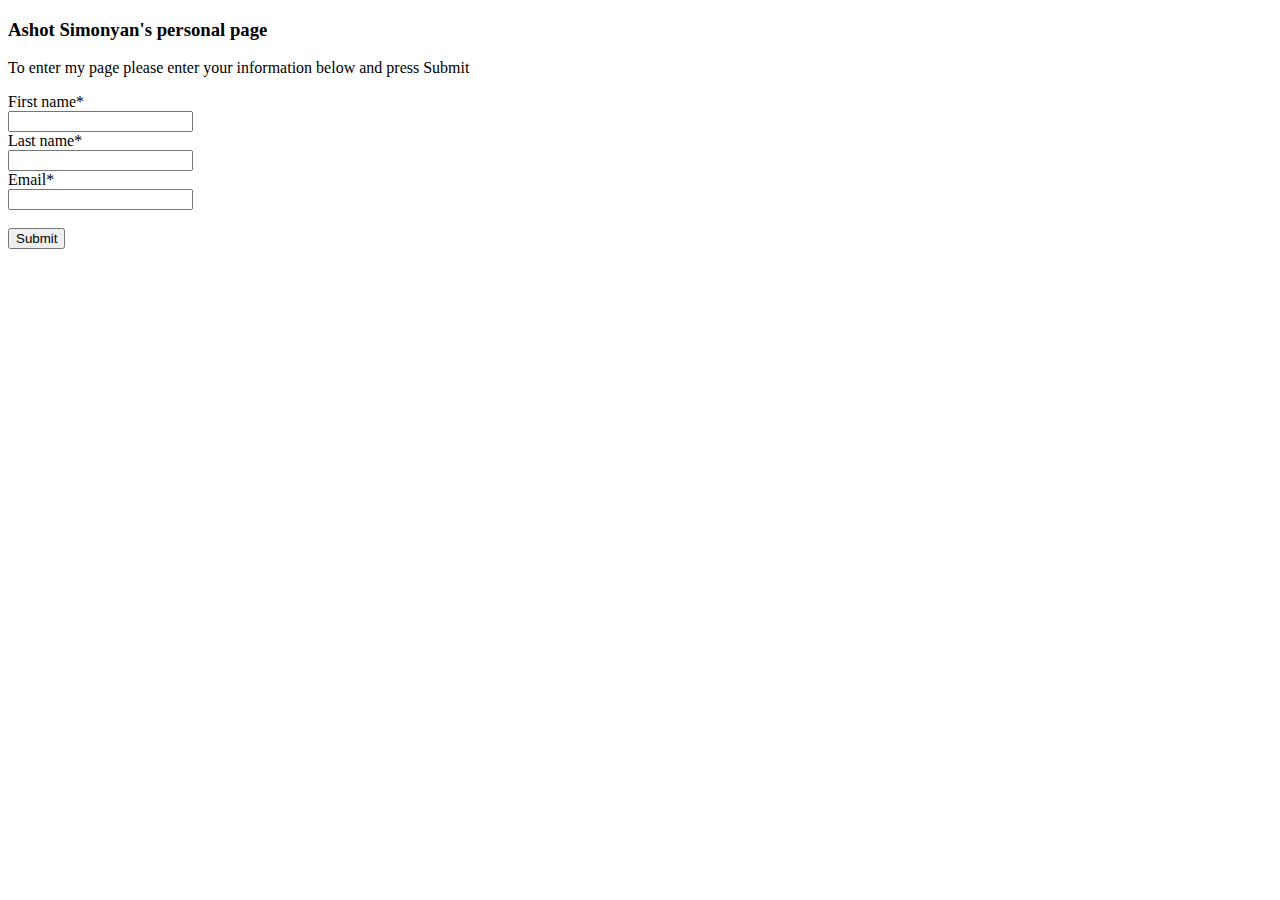
==== index.html @ d2b281c0 "Rename Index.html to index.html" ====
<!DOCTYPE html>
<html>
<head>
	<link rel="stylesheet" href="D:\Data_scraping\style.css">
	<title>Ashot Simonyan</title>
</head>
<body>
<div class="first">
	<h3>Ashot Simonyan's personal page</h3>
	<p>To enter my page please enter your information below and press Submit</p>
	<form action="D:\Data_scraping\ashsim.html">
		<label>First name*</label><br>
		<input type="text" name="" required=""><br>

		<label>Last name*</label><br>
		<input type="text" name="" required=""><br>

		<label>Email*</label><br>
		<input type="email" name="" required=""><br>

		<br>
		<input type="submit" name=""><br>
	</form>
	</div>
</body>
</html>
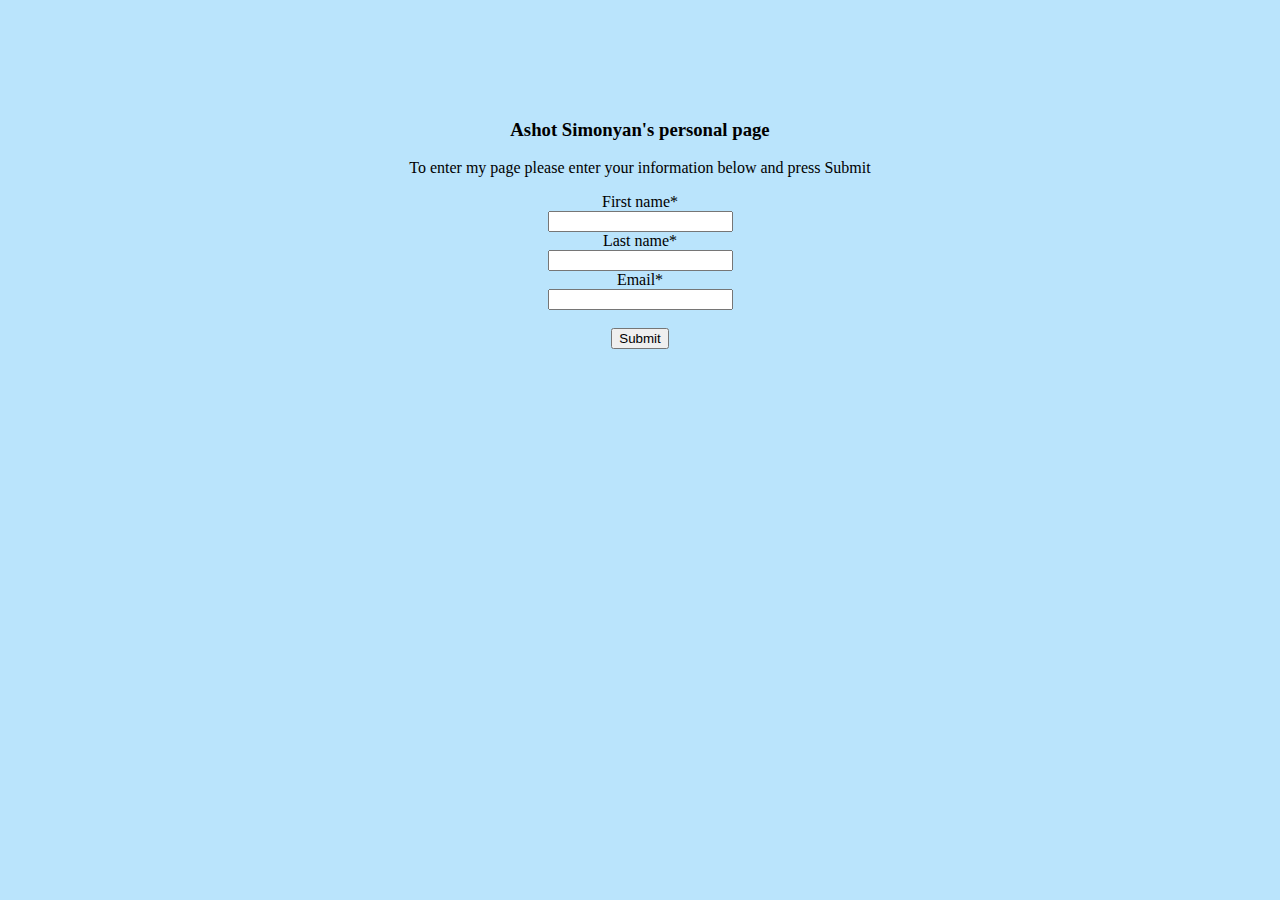
==== commit 33494e0c: "Update index.html" ====
--- a/index.html
+++ b/index.html
@@ -1,7 +1,7 @@
 <!DOCTYPE html>
 <html>
 <head>
-	<link rel="stylesheet" href="D:\Data_scraping\style.css">
+	<link rel="stylesheet" href="style.css">
 	<title>Ashot Simonyan</title>
 </head>
 <body>
--- a/style.css
+++ b/style.css
@@ -0,0 +1,12 @@
+html { 
+  	background-color: #bae4fc;
+  	display: block;
+  	margin: 100px;
+}
+.first {
+	 text-align: center;
+}
+h3:hover{
+	background-color: #d8d6d0;
+	color: red;
+	font-family: 'Metamorphous', cursive;}